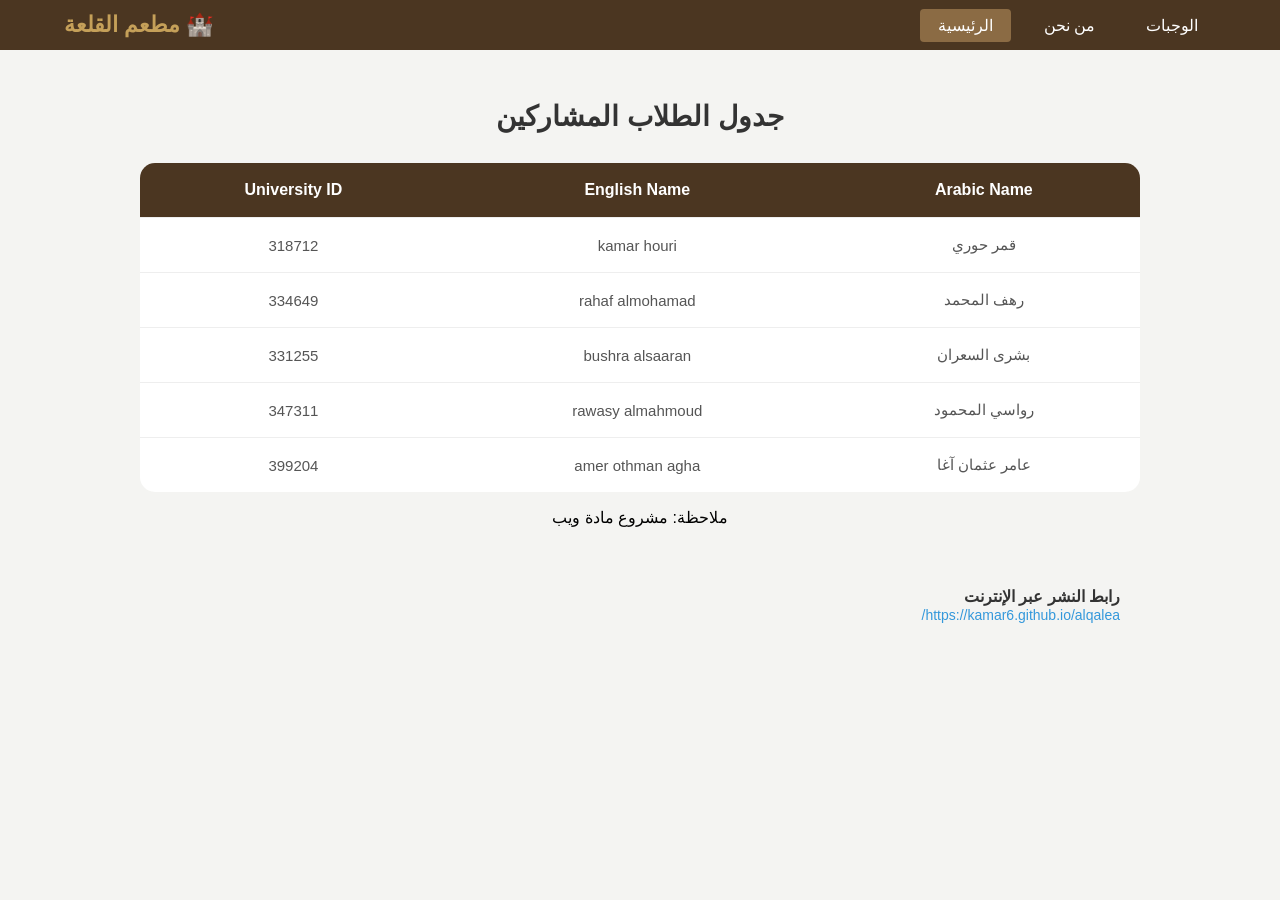
==== index.html @ 6de5e4bf "Add files via upload" ====
﻿<!DOCTYPE html>

<html lang="en" dir="rtl">
<head>
    <meta charset="UTF-8">
    <meta name="viewport" content="width=device-width, initial-scale=1.0">
    <title>مطعم القلعة - جدول المشاركين</title>
    <link rel="stylesheet" href="about-style.css">
    <style>
        body{font-family: 'Segoe UI', Tahoma, Geneva, Verdana, sans-serif; background-color: #f4f4f2; margin: 0; padding: 0;}
        .navbar{background-color: #4b3621; padding: 12px 0; box-shadow: 0 2px 5px rgba(0, 0, 0, 0, 2);}
        .nav-container{width: 90%; margin: 0 auto; display: flex; justify-content: space-between; align-items: center;}
        .logo{color: #c5a059; font-size: 22px; font-weight: bold; display: flex; align-items: center; gap: 10px;}
        .nav-links{list-style: none; display: flex; margin: 0; padding: 0; align-items: center;}
        .nav-links li{margin-left: 15px;}
        .nav-links li a{color: #ffffff; text-decoration: none; font-size: 16px; padding: 8px 18px; transition: 0.3s;}
        .nav-links li a.active{background-color: #8b6b44; color: white; border-radius: 4px;}
        .nav-links li a:hover:not(.active){color: #c5a059;}
        .main-content{width: 85%; max-width: 1000px; margin: 50px auto; text-align: center;}
        h1{color: #333; margin-bottom: 30px; font-size: 28px;}
        .table-container{background-color: white; border-radius: 15px; overflow: hidden; box-shadow: 0 8px 20px rgba(0, 0, 0, 0, 1);}
        table{width: 100%; border-collapse:collapse;}
        thead{background-color: #4b3621; color: white;}
        th, td{padding: 18px; text-align: center; border-bottom: 1px solid #eeeeee;}
        tr:last-child td{border-bottom: none;}
        td{color: #555; font-size: 15px;}
        .footer-info{margin-top: 40px; text-align: right; padding: 20px;}
        .footer-info p{margin: 0; color: #333; font-weight: bold;}
        .footer-info a{color: #3498db; text-decoration: none; font-size: 14px;}
        .footer-info a:hover{text-decoration: underline;}
    </style>
    <link rel="stylesheet" href="Style.css">
</head>

<body>
    <nav class="navbar">
        <div class="nav-container">
                 <ul class="nav-links">
            <li><a href="aaaaa.html">الوجبات</a></li>
            <li><a href="AboutUs.html">من نحن</a></li>
            <li><a href="home.html" class="active">الرئيسية</a></li>
            </ul>
            <div class="logo">🏰 مطعم القلعة</div>
                 </div>
    </nav>

<div class="main-content">
    <h1>جدول الطلاب المشاركين</h1>
    <div class="table-container">
        <table>
            <thead>
                <tr>
                    <th>Arabic Name</th>
                    <th>English Name</th>
                    <th>University ID</th>
                </tr>
            </thead>
            <tbody>
                <tr>
                    <td>قمر حوري</td>
                    <td>kamar houri</td>
                    <td>318712</td>
                </tr>
                <tr>
                    <td>رهف المحمد</td>
            <td>rahaf almohamad</td>
            <td>334649</td>
        </tr>

        <tr>
            <td>بشرى السعران</td>
            <td>bushra alsaaran</td>
            <td>331255</td>
        </tr>

        <tr>
            <td> رواسي المحمود </td>
            <td>rawasy almahmoud</td>
            <td>347311</td>
        </tr>

        <tr>
            <td>عامر عثمان آغا </td>
            <td>amer othman agha </td>
            <td>399204</td>
        </tr>
            </tbody>
        </table>
    </div>
     <p> ملاحظة: مشروع مادة ويب </p>
    <div class="footer-info">
        <p>رابط النشر عبر الإنترنت</p>
        <a href="https://kamar6.github.io/alqalea/">https://kamar6.github.io/alqalea/</a>
    </div>
</div>

</body>
</html>
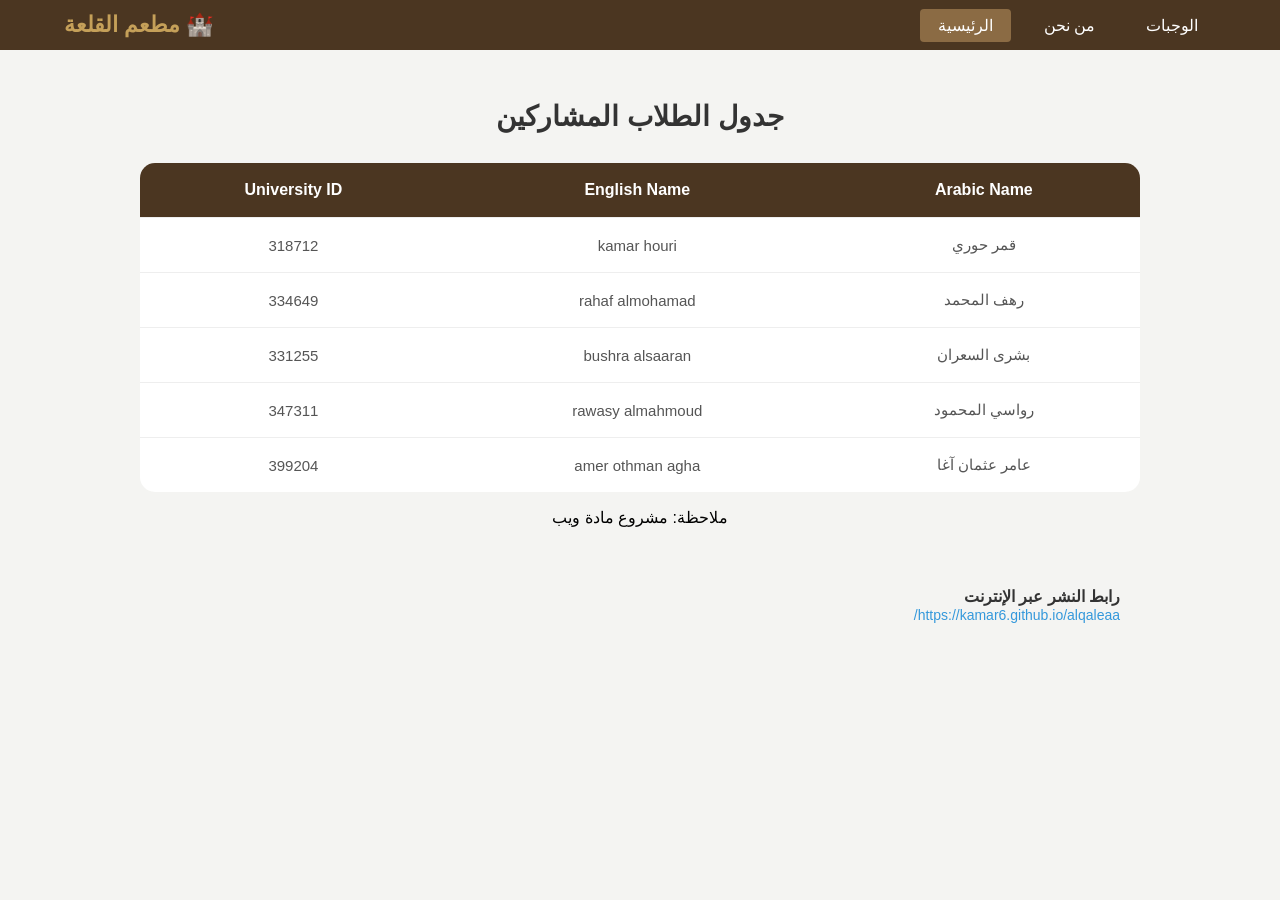
==== commit 457f7d35: "Add files via upload" ====
--- a/index.html
+++ b/index.html
@@ -90,7 +90,7 @@
      <p> ملاحظة: مشروع مادة ويب </p>
     <div class="footer-info">
         <p>رابط النشر عبر الإنترنت</p>
-        <a href="https://kamar6.github.io/alqalea/">https://kamar6.github.io/alqalea/</a>
+        <a href="https://kamar6.github.io/alqaleaa/">https://kamar6.github.io/alqaleaa/</a>
     </div>
 </div>
 
